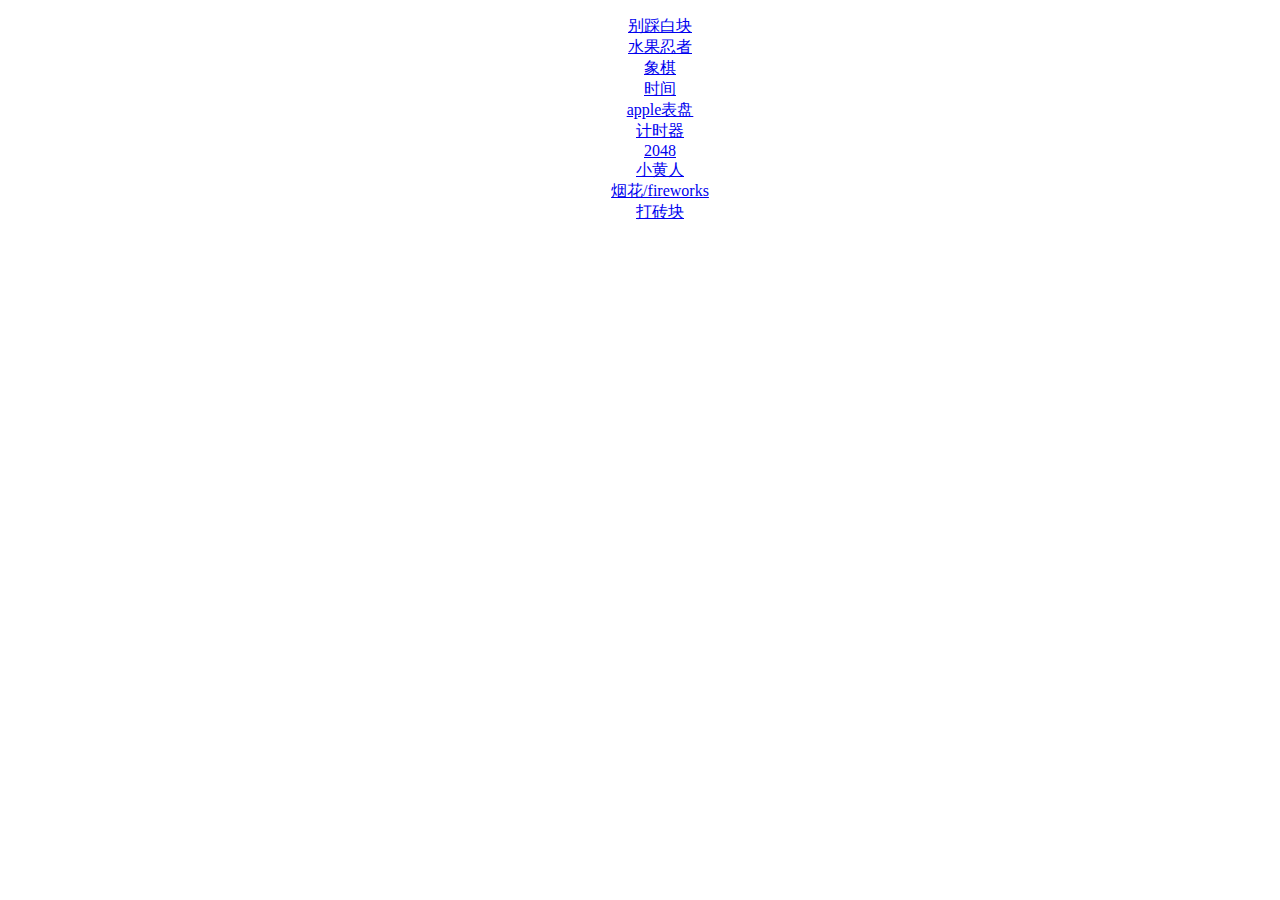
==== SearchFileWeb/web/otherInfo/GameList.html @ 4ca42e80 "Initial commit" ====
<!DOCTYPE html>
<html>
<head lang="en">
    <meta charset="UTF-8">
    <title>游戏列表</title>
    <style>
        ul {
            list-style: none;
        }
    </style>
    <script type="text/javascript">

    </script>
</head>
<body>
<div>
    <center>
        <ul>
            <li>
                <a href="htmlgame/whiteDiv.html">别踩白块</a>
            </li>
            <li>
                <a href="htmlgame/html5-fruit-ninja/index.html">水果忍者</a>
            </li>
            <li>
                <a href="htmlgame/xiangqi/index.html">象棋</a>
            </li>
            <li>
                <a href="htmlgame/html5-canvas-dance-time/index.html">时间</a>
            </li>
            <li>
                <a href="htmlgame/html5-apple-watch-clock-face/index2.html">apple表盘</a>
            </li>
            <li>
                <a href="htmlgame/html5-css3-stop-watch/index.html">计时器</a>
            </li>
            <li style="display: none;">
                <a href="htmlgame/love/index.html">Love</a>
            </li>
            <li>
                <a href="htmlgame/2048-master/index.html">2048</a>
            </li>
            <li>
                <a href="htmlgame/yellowPoply.html">小黄人</a>
            </li>
            <li>
                <a href="htmlgame/fireworks/index.html">烟花/fireworks</a>
            </li>
            <li>
                <a href="htmlgame/BreakoutregBoost/index.html">打砖块</a>
            </li>
        </ul>
    </center>

</div>
</body>
</html>
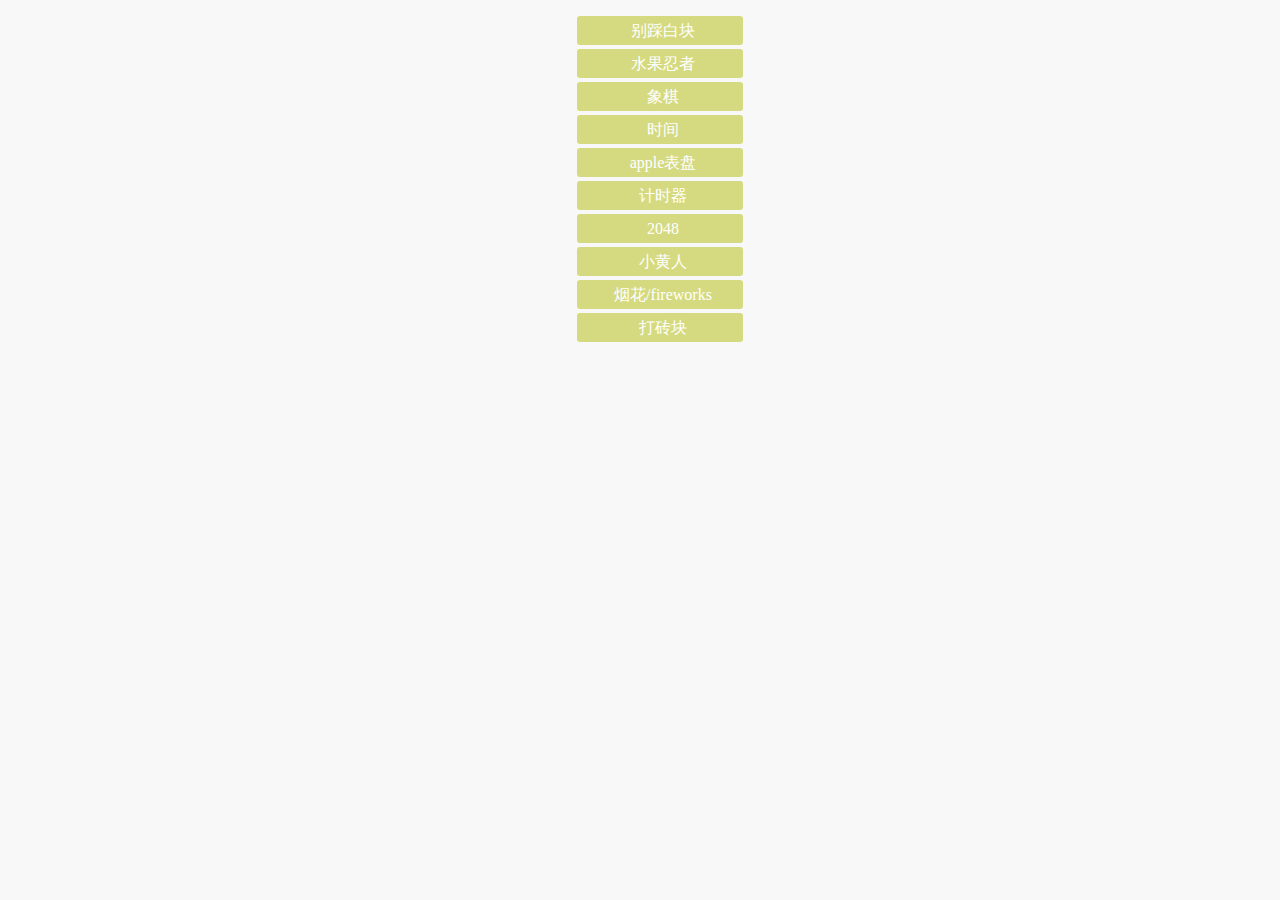
==== commit e41a2342: "修改游戏列表的样式" ====
--- a/SearchFileWeb/web/otherInfo/GameList.html
+++ b/SearchFileWeb/web/otherInfo/GameList.html
@@ -8,9 +8,8 @@
             list-style: none;
         }
     </style>
-    <script type="text/javascript">
+    <link rel="stylesheet" type="text/css" href="../resource/css/index.css">
 
-    </script>
 </head>
 <body>
 <div>
--- a/SearchFileWeb/web/resource/css/index.css
+++ b/SearchFileWeb/web/resource/css/index.css
@@ -0,0 +1,91 @@
+body{
+	background-color: #F8F8F8;
+}
+input{
+	
+	border: 0px;
+}
+.cueInfo{
+	width:90px;
+	text-align: right;
+}
+.inputSearch{
+	width:200px;
+	line-height:25px;
+	background-color: #E6E6E6;
+	margin-top: 3px;
+}
+.btnSearch{
+	background-color: #98BAEF;
+	height:26px;
+	width:200px;
+	color:white;
+	font-weight:bold;
+	font-size: 17px;
+	margin-top: 3px;
+}
+.errordisk{
+	color:red;
+}
+.errorfolder{
+	color:red;
+}
+.divTurnoff{
+	width:60px;
+	height:30px;
+	line-height:30px;
+	text-align:center;
+	background-color:red;
+	font-size:20px;
+	color:white;
+	font-weight: bold;
+}
+.cancelOff{
+	color:green;
+	font-weight: bold;
+}
+.errormsgStyle{
+	color:red;
+}
+.left{
+	width: 20%;
+	float: left;
+}
+.middle{
+	width: 55%;
+	float: left;
+}
+.divRightStyle{
+	width: 25%;
+	float: left;
+}
+li{
+	list-style: none;
+}
+
+li a{
+	text-decoration: none;
+	line-height: 29px;
+	background-color: #D5DA80;
+	width: 160px;
+	height: 29px;
+	margin-top: 4px;
+	display:block;
+	border-radius:3px;
+	color:white;
+	padding-left: 6px;
+}
+li a:hover{
+	line-height: 29px;
+	padding-left: 6px;
+	background-color: #FB8585;
+	width: 160px;
+	height: 29px;
+	margin-top: 4px;
+	display:block;
+	border-radius:3px;
+	color:white;
+	font-weight: bold;
+}
+
+
